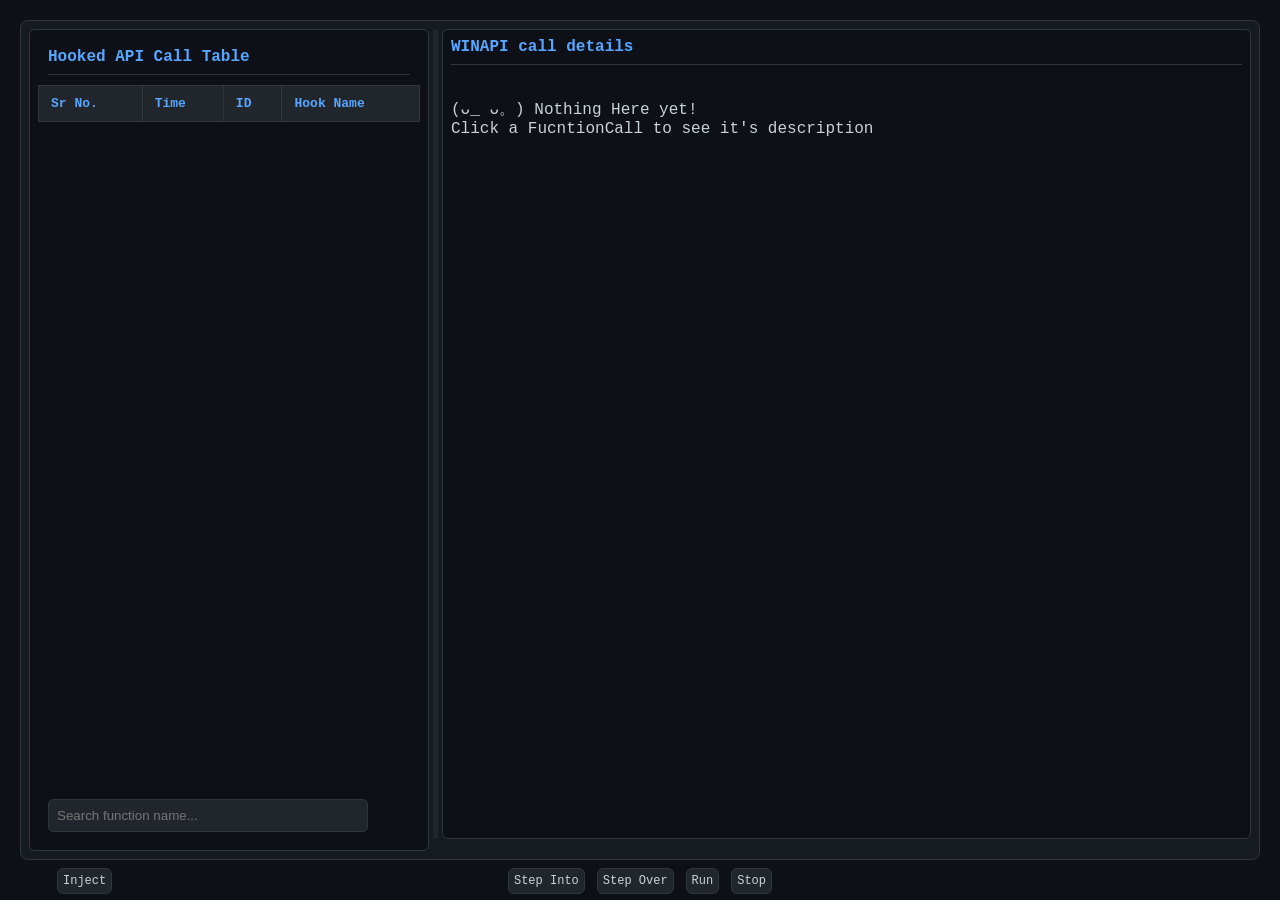
==== webui/index.html @ 67a55da2 "structure change + notes for button handlers" ====
<!DOCTYPE html>
<html lang="en">

<head>
    <meta charset="UTF-8" />
    <meta name="viewport" content="width=device-width, initial-scale=1.0" />
    <title>Function Table</title>
    <link rel="stylesheet" href="style.css?v=3" />
    <link rel="stylesheet" href="toolBar_Style.css?v=3" />
    <!-- <link rel="stylesheet" href="description.css" /> -->
</head>

<body>
    <div class="container">
        <div class="content" id="splitContainer">
            <div class="panel table-panel" id="tablePanel">
                <h4>Hooked API Call Table</h4>

                <div class="table-wrapper">
                    <table id="funcTable">
                        <thead>
                            <tr>
                                <th>Sr No.</th>
                                <th>Time</th>
                                <th>ID</th>
                                <th>Hook Name</th>
                            </tr>
                        </thead>
                        <tbody>
                            <!-- Rows will be added dynamically later -->
                        </tbody>
                    </table>
                </div>

                <input type="text" id="searchBar" onkeyup="searchFunction()" placeholder="Search function name...">
            </div>

            <div id="divider" class="divider"></div>

            <div id="descPanel" class="panel desc-panel">
                <h4>WINAPI call details</h4>
                <div id="descContent"><br> (ᴗ_ ᴗ。) Nothing Here yet!<br> Click a FucntionCall to see it's
                    description </div>
            </div>
        </div>
    </div>

    <div class="toolbar">

        <div class="toolbar-left">
            <button class="tool-btn inject-btn" onclick="toggleInjectPanel()">Inject</button>
        </div>

        <div class="toolbar-center">
            <button class="tool-btn" onclick="handleClick('step_into')">Step Into</button>
            <button class="tool-btn" onclick="handleClick('step_over')">Step Over</button>
            <button class="tool-btn" onclick="handleClick('run')">Run</button>
            <button class="tool-btn" onclick="handleClick('stop')">Stop</button>
        </div>

    </div>
    <div id="injectPanel" class="inject-panel">

        <div class="input-group">
            <input type="text" id="dllPath" placeholder="Insert DLL path">
            <button class="tool-btn" onclick="browseFile('dll')" style="width: auto;">Browse</button>
        </div>

        <div class="input-group">
            <input type="text" id="exePath" placeholder="Insert executable path">
            <button class="tool-btn" onclick="browseFile('exe')" style="width: auto;">Browse</button>
        </div>
        <button class="tool-btn" onclick="handleInject()"> inject </button>

    </div>

    <script src=" script.js?v=3"></script>
</body>

</html>
---- webui/style.css ----
* {
    margin: 0;
    padding: 0;
    box-sizing: border-box;
}

body {
    background-color: #0d1117;
    color: #c9d1d9;
    font-family: Consolas, "Courier New", monospace;
    padding: 20px;
}

.container {
    width: 100%;
    height: 92vh;
    background-color: #161b22;
    border: 1px solid #30363d;
    border-radius: 8px;
    padding: 8px;
}

h4 {
    font-size: 16px;
    margin-bottom: 16px;
    color: #58a6ff;
    border-bottom: 1px solid #30363d;
    padding-bottom: 8px;
}

.content {
    display: flex;
    align-items: flex-start;
    width: 100%;
    min-height: 500px;
}

/* Shared panel style */
.panel {
    background-color: #0d1117;
    border: 1px solid #30363d;
    border-radius: 6px;
    padding: 8px;
}

/* LEFT panel = takes most space */
.desc-panel {
    flex: 1;
    height: 90vh;
    display: flex;
    flex-direction: column;
}

#descContent {
    flex: 1;
    overflow-y: auto;
    overflow-x: hidden;
}

#descContent pre {
    white-space: pre-wrap;
    word-wrap: break-word;
    overflow-wrap: break-word;
    max-width: 100%;
    overflow-x: auto;
}

/* RIGHT panel = resizable by slider */
.table-panel {
    width: 50%;
    overflow-x: auto;
    height: 90vh;
    scrollbar-color: #222730 #161b22;
    scrollbar-width: thin;
}

/* Vertical slider / divider */
.divider {
    width: 6px;
    height: 90vh;
    margin: 0 4px;
    background-color: #21262d;
    border-radius: 4px;
    cursor: col-resize;
    flex-shrink: 0;
}

.divider:hover {
    background-color: #30363d;
}

/* Table styling */
table {
    width: 100%;
    border-collapse: collapse;
    background-color: #0d1117;
}

thead {
    background-color: #21262d;
}

th,
td {
    padding: 10px 12px;
    text-align: left;
    border: 1px solid #30363d;
    font-size: 13px;
}

th {
    color: #58a6ff;
    font-weight: bold;
}

tbody tr:hover {
    background-color: #1c2128;
}

/* Dynamic lines inside descPanel */
.panel-line {
    padding: 8px 0;
    border-bottom: 1px solid #21262d;
    font-size: 13px;
    line-height: 1.5;
    color: #c9d1d9;
}

.panel-line:last-child {
    border-bottom: none;
}

#descContent {
    flex: 1;
    overflow-y: auto;
    overflow-x: hidden;
    scrollbar-color: #222730 #161b22;
    scrollbar-width: thin;
}

.table-panel {
    display: flex;
    flex-direction: column;
}

#searchBar {
    border-radius: 5px;
    background-color: #21262d;
    color: #c9d1d9;
    border: 1px solid #30363d;

    width: 90%;
    min-width: 180px;
    max-width: 320px;

    padding: 8px 10px;
    height: auto;
    margin-top: auto;
}

html,
body {
    height: 100%;
    margin: 0;
}

.container {
    height: calc(100vh - 60px);
    /* leave space for toolbar */
}

.content {
    display: flex;
    height: 100%;
}

#tablePanel {
    display: flex;
    flex-direction: column;
    height: 100%;
    width: 400px;
    /* or whatever width you want */
    overflow: hidden;
}

#tablePanel h4 {
    margin: 10px;
    flex-shrink: 0;
}

.table-wrapper {
    flex: 1;
    overflow-y: auto;
    overflow-x: auto;
    min-height: 0;
}

#funcTable {
    width: 100%;
    border-collapse: collapse;
}

#searchBar {
    flex-shrink: 0;
    margin: 10px;
    padding: 8px;
    width: calc(100% - 20px);
    box-sizing: border-box;
}

#descPanel {
    flex: 1;
    overflow: auto;
}

.divider {
    width: 5px;
    cursor: col-resize;
}

/* .inject-panel {
    display: none;
    position: fixed;
    bottom: 70px;
    left: 20px;
    width: 300px;
    padding: 15px;
    background: #1e1e1e;
    color: white;
    border: 1px solid #555;
    border-radius: 8px;
    box-shadow: 0 0 10px rgba(0, 0, 0, 0.5);
}

.inject-panel input {
    width: 100%;
    margin-top: 10px;
    padding: 5px;
}

.inject-panel button {
    margin-top: 10px;
    width: 100%;
} */

.input-group {
    display: flex;
    gap: 6px;
    margin-bottom: 8px;
}

.input-group input {
    flex: 1;
}
---- webui/toolBar_Style.css ----
.toolbar {
    width: 100%;
    margin-top: 8px;
    display: flex;
    align-items: center;
    position: relative;
    padding: 0 10px;
}

/* LEFT SIDE */
.toolbar-left {
    position: absolute;
    left: 10px;
}

/* CENTER BUTTON GROUP */
.toolbar-center {
    margin: 0 auto;
    display: flex;
    gap: 12px;
}

/* Inject button styling */
.inject-btn {
    background-color: #444;
    color: white;
    margin-left: 3vh;
}

/* Toolbar buttons */
.tool-btn {
    background-color: #21262d;
    color: #c9d1d9;
    border: 1px solid #30363d;
    border-radius: 6px;
    padding: 5px 5px;
    font-family: Consolas, "Courier New", monospace;
    font-size: 12px;
    cursor: pointer;
}

.tool-btn:hover {
    background-color: #30363d;
    color: #58a6ff;
}

.inject-panel {
    display: none;
    position: fixed;
    bottom: 70px;
    left: 20px;
    width: 300px;
    padding: 15px;
    background: #1e1e1e;
    color: white;
    border: 1px solid #555;
    border-radius: 8px;
    box-shadow: 0 0 10px rgba(0, 0, 0, 0.5);
}

.inject-panel input {
    width: 100%;
    margin-top: 10px;
    padding: 5px;
}

.inject-panel button {
    margin-top: 10px;
    width: 100%;
}
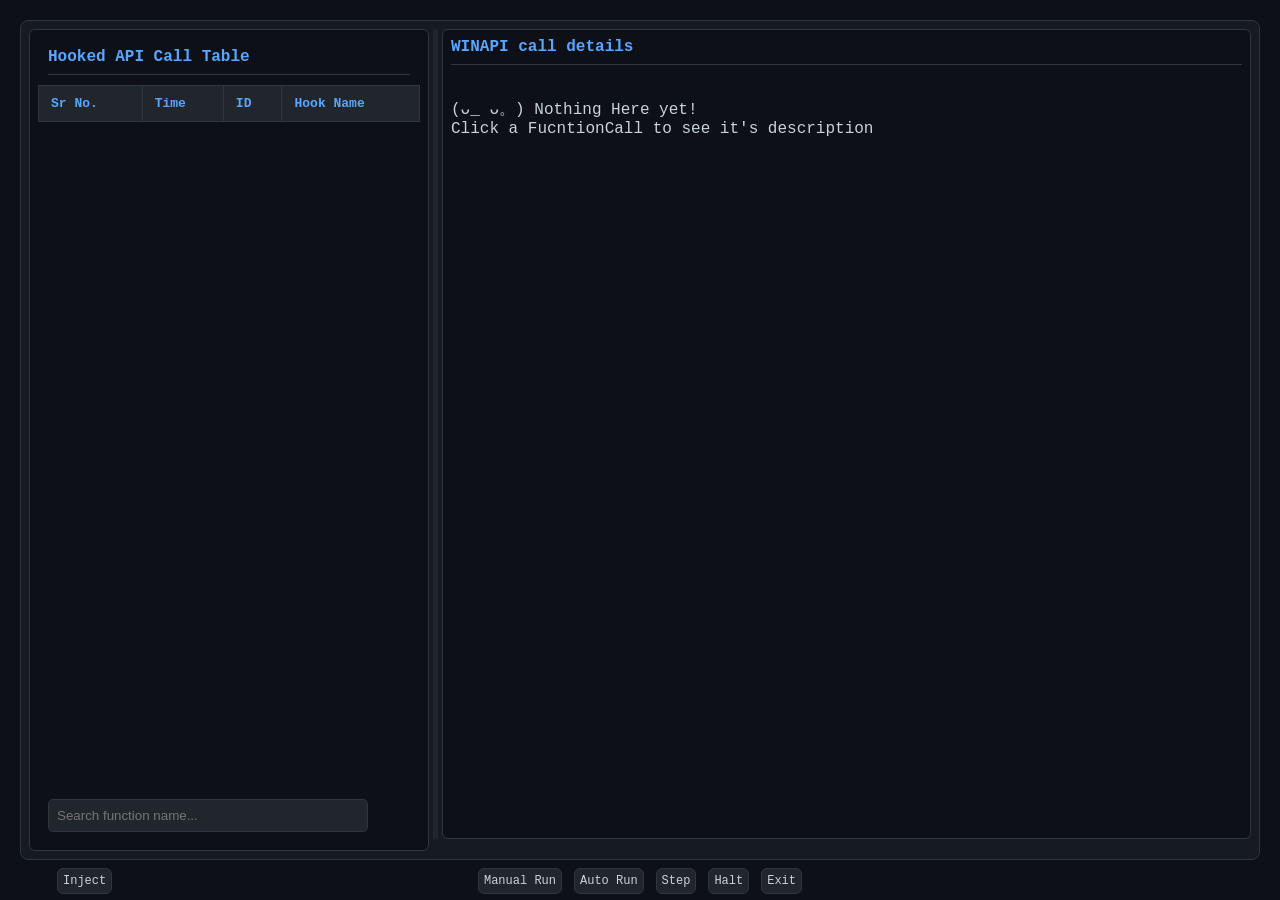
==== commit b5a55ca6: "setup for session orchestration" ====
--- a/webui/index.html
+++ b/webui/index.html
@@ -52,10 +52,11 @@
         </div>
 
         <div class="toolbar-center">
-            <button class="tool-btn" onclick="handleClick('step_into')">Step Into</button>
-            <button class="tool-btn" onclick="handleClick('step_over')">Step Over</button>
-            <button class="tool-btn" onclick="handleClick('run')">Run</button>
-            <button class="tool-btn" onclick="handleClick('stop')">Stop</button>
+            <button class="tool-btn" onclick="handleClick('manual_run')">Manual Run</button>
+            <button class="tool-btn" onclick="handleClick('auto_run')">Auto Run</button>
+            <button class="tool-btn" onclick="handleClick('step')">Step</button>
+            <button class="tool-btn" onclick="handleClick('halt')">Halt</button>
+            <button class="tool-btn" onclick="handleClick('exit')">Exit</button>
         </div>
 
     </div>
@@ -77,4 +78,4 @@
     <script src=" script.js?v=3"></script>
 </body>
 
-</html>+</html>
